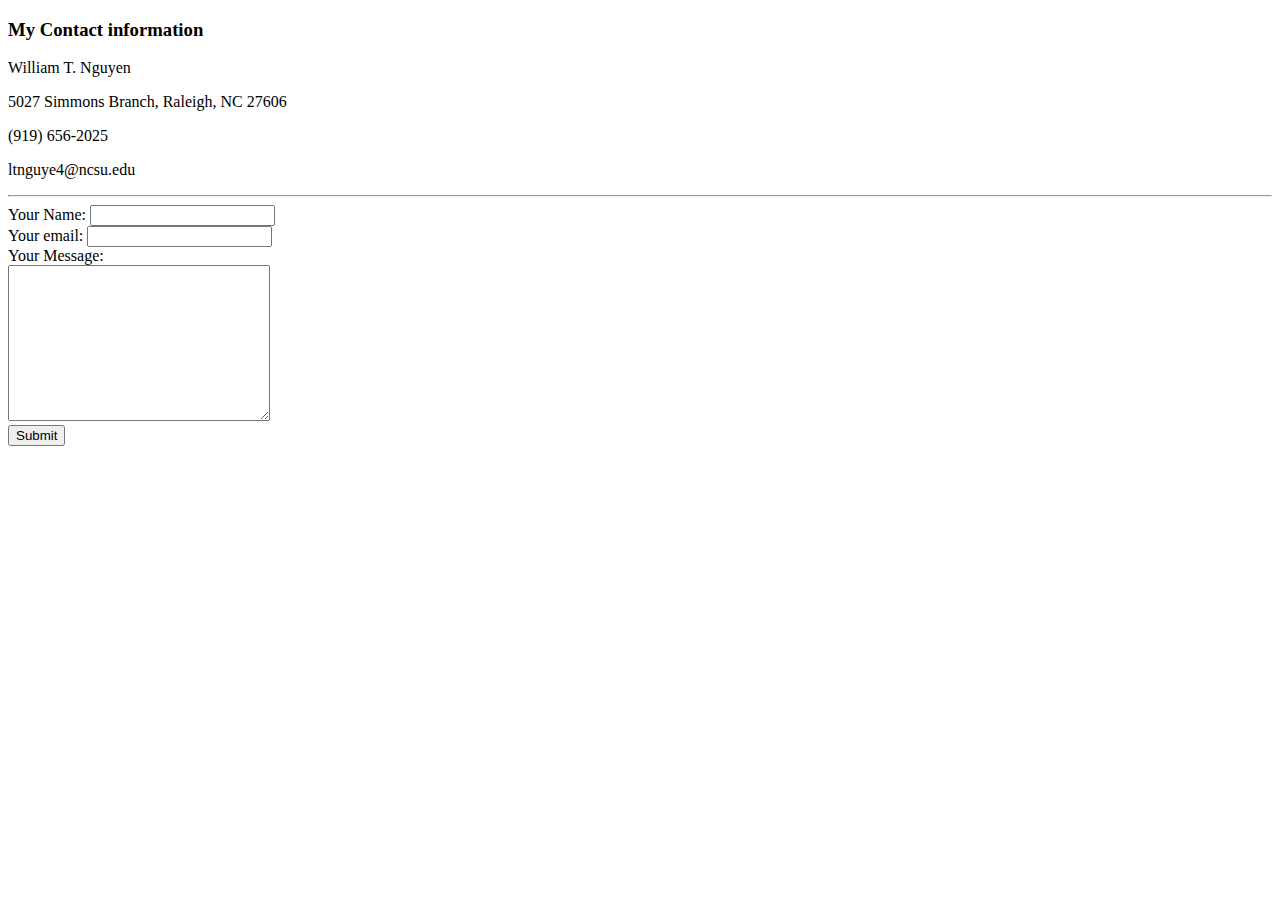
==== Contact.html @ cf1b6c40 "added initial cv website files" ====
<!DOCTYPE html>
<html lang="en" dir="ltr">
  <head>
    <meta charset="utf-8">
    <title>Contact Infomation</title>
  </head>
  <body>
    <h3>My Contact information</h3>
    <p>William T. Nguyen</p>
    <p>5027 Simmons Branch, Raleigh, NC 27606</p>
    <p>(919) 656-2025</p>
    <p>ltnguye4@ncsu.edu</p>
    <hr>
    <form action="mailto:info@google.com" method="post" enctype="text/plain">
      <label>Your Name:</label>
      <input type="text" name="yourName" value=""><br>
      <label>Your email:</label>
      <input type="email" name="yourEmail" value=""><br>
      <label>Your Message:</label><br>
      <textarea name="yourMessage" rows="10" cols="30"></textarea><br>
      <input type="submit" name="">
    </form>
  </body>
</html>
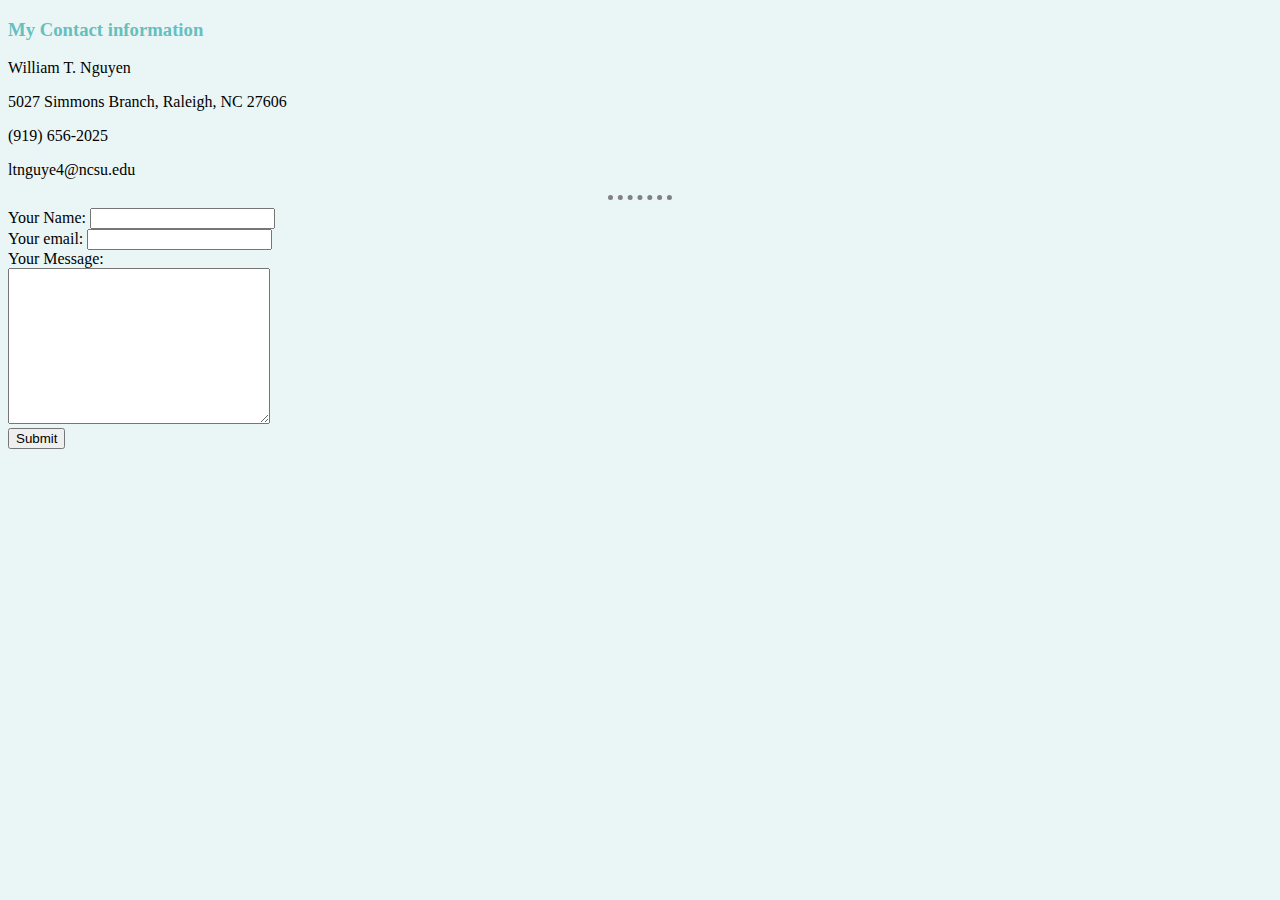
==== commit 01dfe996: "add css styles" ====
--- a/Contact.html
+++ b/Contact.html
@@ -3,6 +3,7 @@
   <head>
     <meta charset="utf-8">
     <title>Contact Infomation</title>
+    <link rel="stylesheet" href="css/styles.css">
   </head>
   <body>
     <h3>My Contact information</h3>
--- a/css/styles.css
+++ b/css/styles.css
@@ -0,0 +1,18 @@
+body {
+  background-color: #EAF6F6;
+}
+
+hr {
+  border-style: dotted none none;
+  border-color: grey;
+  border-width: 5px;
+  width: 5%
+}
+
+h1 {
+  color: #66BFBF;
+}
+
+h3 {
+  color: #66BFBF;
+}
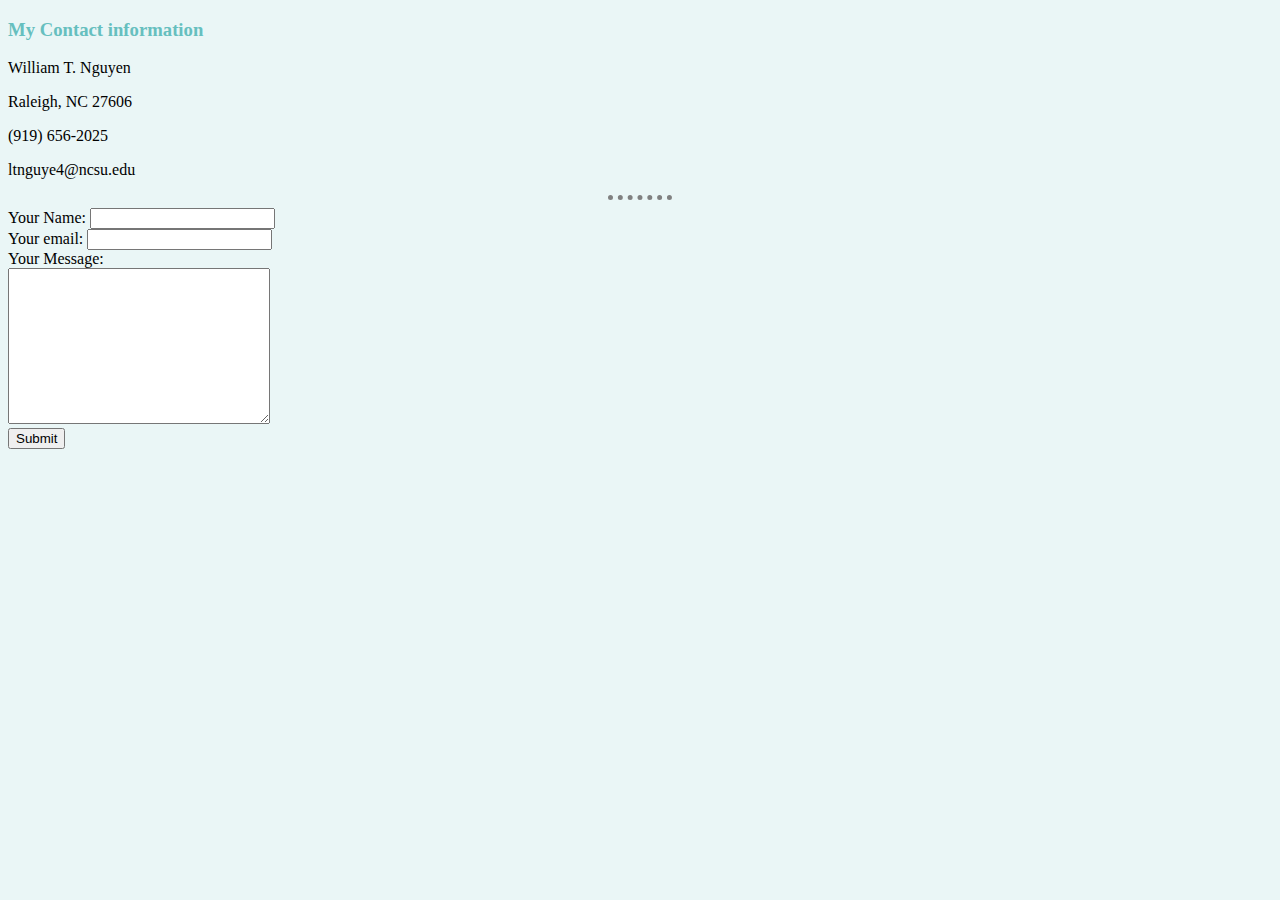
==== commit ee91a3fd: "update contact" ====
--- a/Contact.html
+++ b/Contact.html
@@ -8,7 +8,7 @@
   <body>
     <h3>My Contact information</h3>
     <p>William T. Nguyen</p>
-    <p>5027 Simmons Branch, Raleigh, NC 27606</p>
+    <p>Raleigh, NC 27606</p>
     <p>(919) 656-2025</p>
     <p>ltnguye4@ncsu.edu</p>
     <hr>
